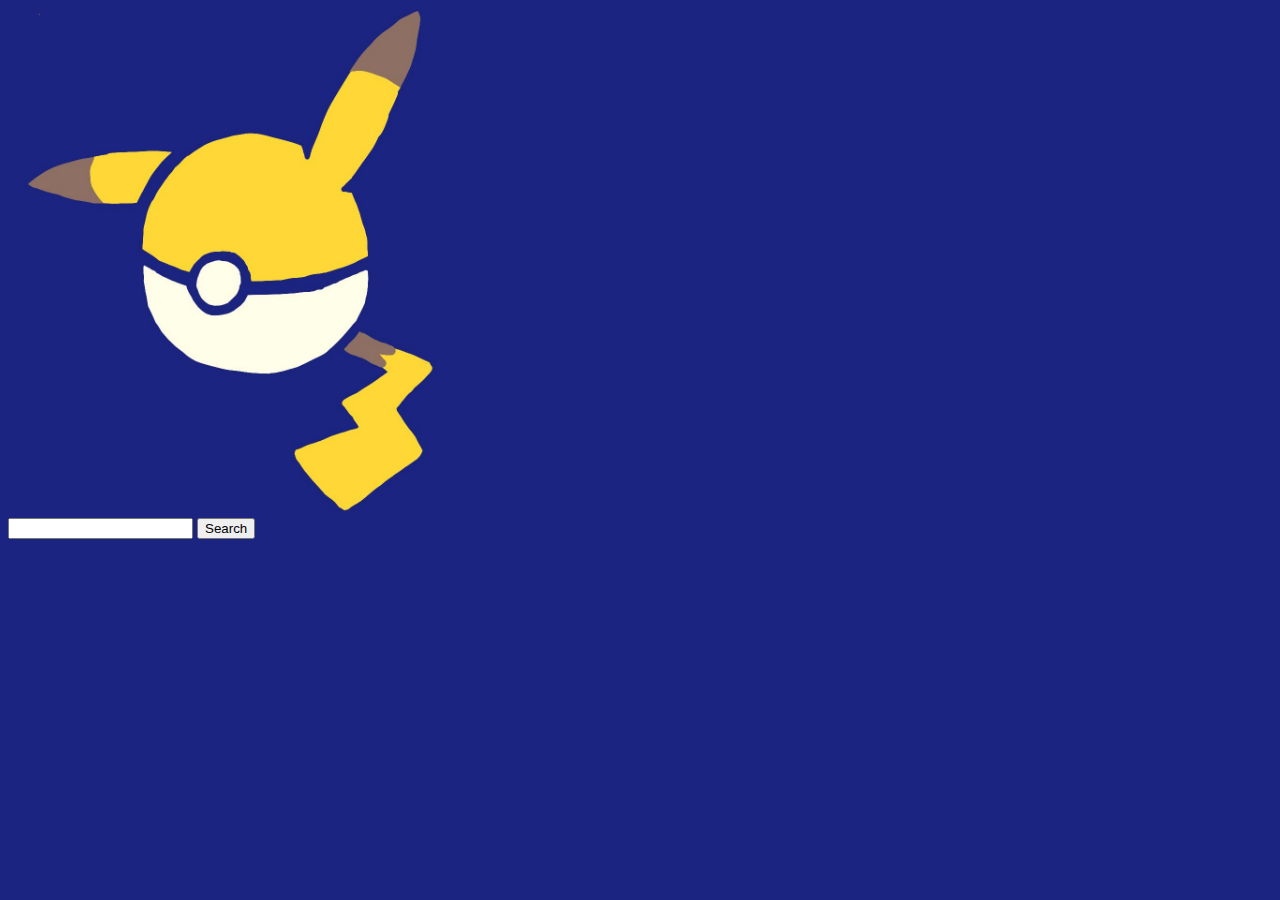
==== index.html @ 0484c891 "initial styling for homepage done" ====
<!DOCTYPE html>
<html lang="en">
<head>
    <meta charset="UTF-8">
    <meta http-equiv="X-UA-Compatible" content="IE=edge">
    <meta name="viewport" content="width=device-width, initial-scale=1.0">
    <title>Pokedex Search</title>
 
    <link rel="stylesheet" href="https://cdn.jsdelivr.net/npm/bootstrap@4.1.3/dist/css/bootstrap.min.css" integrity="sha384-MCw98/SFnGE8fJT3GXwEOngsV7Zt27NXFoaoApmYm81iuXoPkFOJwJ8ERdknLPMO" crossorigin="anonymous">
    <link href="./style.css" rel="stylesheet">
</head>
<body>
    <div class="container justify-content-center">
        <div class="row justify-content-center pt-4 pb-4"><img src="pikatodexLogo.jpg" alt="Italian Trulli"></div>

        <div id="search" class="row justify-content-center">
            <input class="mr-3"type="text" id="search">
            <button type="button" class="btn btn-outline-warning" id="search-btn1">Search</button>
        </div>
    </div>

    <script src="https://code.jquery.com/jquery-3.3.1.slim.min.js" integrity="sha384-q8i/X+965DzO0rT7abK41JStQIAqVgRVzpbzo5smXKp4YfRvH+8abtTE1Pi6jizo" crossorigin="anonymous"></script>
<script src="https://cdn.jsdelivr.net/npm/popper.js@1.14.3/dist/umd/popper.min.js" integrity="sha384-ZMP7rVo3mIykV+2+9J3UJ46jBk0WLaUAdn689aCwoqbBJiSnjAK/l8WvCWPIPm49" crossorigin="anonymous"></script>
<script src="https://cdn.jsdelivr.net/npm/bootstrap@4.1.3/dist/js/bootstrap.min.js" integrity="sha384-ChfqqxuZUCnJSK3+MXmPNIyE6ZbWh2IMqE241rYiqJxyMiZ6OW/JmZQ5stwEULTy" crossorigin="anonymous"></script>
</body>
</html>
---- style.css ----
body{
    background-color: #1B2481;
}

h1{
    color:rgb(252, 217, 60);
}

img{
    width: 40%;
}

@media only screen and (max-width: 550px) {
    img {
        width: 80%;
    }
  }
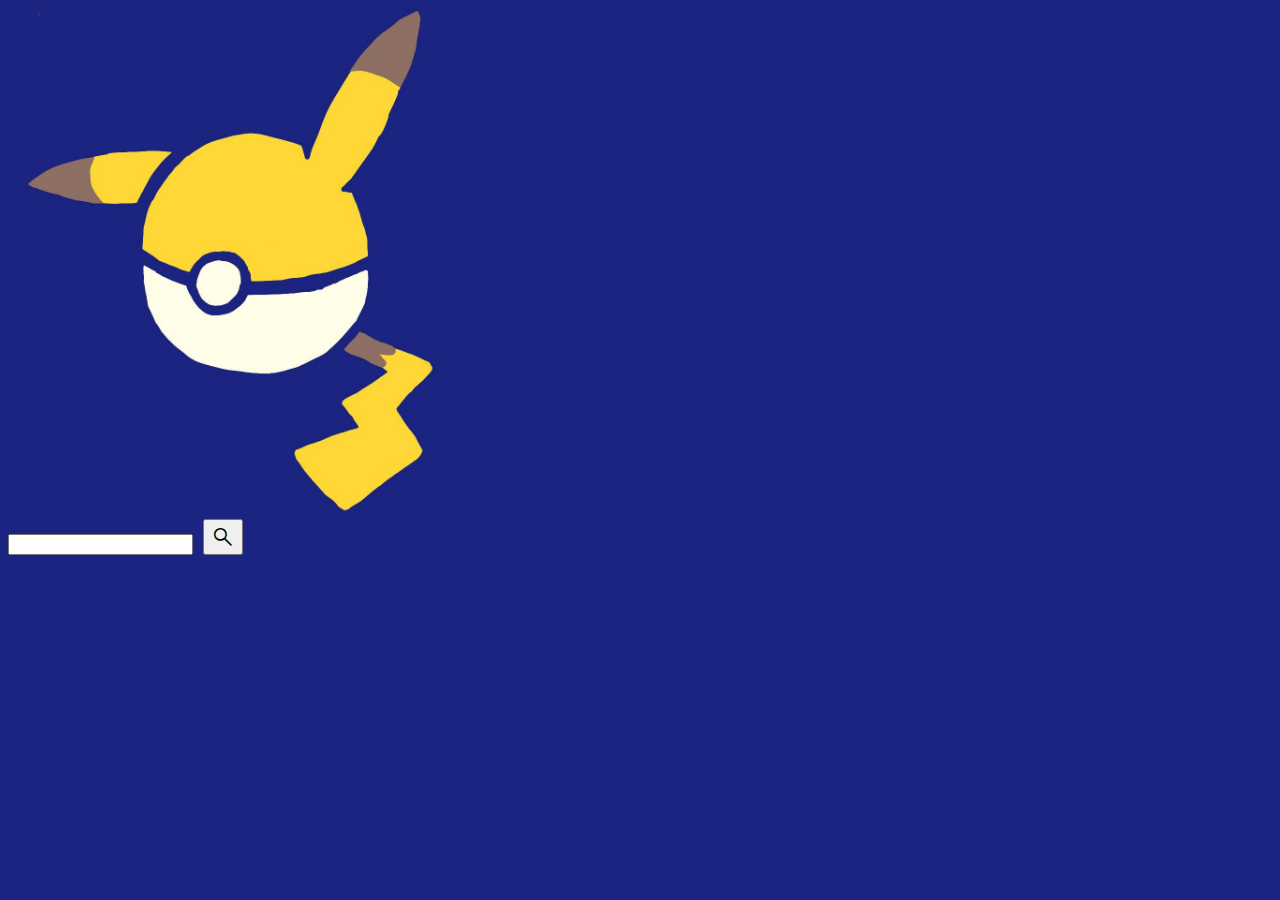
==== commit 53868b26: "can now search for pokemon and receive some data" ====
--- a/index.html
+++ b/index.html
@@ -7,20 +7,26 @@
     <title>Pokedex Search</title>
  
     <link rel="stylesheet" href="https://cdn.jsdelivr.net/npm/bootstrap@4.1.3/dist/css/bootstrap.min.css" integrity="sha384-MCw98/SFnGE8fJT3GXwEOngsV7Zt27NXFoaoApmYm81iuXoPkFOJwJ8ERdknLPMO" crossorigin="anonymous">
+    <link rel="stylesheet" href="https://fonts.googleapis.com/css2?family=Material+Symbols+Outlined:opsz,wght,FILL,GRAD@20..48,100..700,0..1,-50..200" />
     <link href="./style.css" rel="stylesheet">
 </head>
 <body>
     <div class="container justify-content-center">
-        <div class="row justify-content-center pt-4 pb-4"><img src="pikatodexLogo.jpg" alt="Italian Trulli"></div>
+        <div id="index-logo" class="row justify-content-center pt-4 pb-4"><img src="pikatodexLogo.jpg" alt="Pikachu Pokeball"></div>
 
-        <div id="search" class="row justify-content-center">
-            <input class="mr-3"type="text" id="search">
-            <button type="button" class="btn btn-outline-warning" id="search-btn1">Search</button>
+        <div id="search-container" class="row justify-content-center">
+            <input class="mr-3"type="text" id="search1">
+            <button type="button" class="btn btn-outline-warning search-btn" id="search-btn1">
+                <span class="material-symbols-outlined">
+                    search
+                </span>
+                </button>
         </div>
     </div>
 
     <script src="https://code.jquery.com/jquery-3.3.1.slim.min.js" integrity="sha384-q8i/X+965DzO0rT7abK41JStQIAqVgRVzpbzo5smXKp4YfRvH+8abtTE1Pi6jizo" crossorigin="anonymous"></script>
 <script src="https://cdn.jsdelivr.net/npm/popper.js@1.14.3/dist/umd/popper.min.js" integrity="sha384-ZMP7rVo3mIykV+2+9J3UJ46jBk0WLaUAdn689aCwoqbBJiSnjAK/l8WvCWPIPm49" crossorigin="anonymous"></script>
 <script src="https://cdn.jsdelivr.net/npm/bootstrap@4.1.3/dist/js/bootstrap.min.js" integrity="sha384-ChfqqxuZUCnJSK3+MXmPNIyE6ZbWh2IMqE241rYiqJxyMiZ6OW/JmZQ5stwEULTy" crossorigin="anonymous"></script>
+<script src="index.js"></script>
 </body>
 </html>--- a/style.css
+++ b/style.css
@@ -1,17 +1,45 @@
 body{
     background-color: #1B2481;
+    font-family: 'Courier New', Courier, monospace;
+    color: white;
+}
+
+#placeholder-image{
+    width: 100%;
 }
 
 h1{
-    color:rgb(252, 217, 60);
+    color:rgb(247, 202, 0);
+    font-weight: bold;
+    font-family: 'Courier New', Courier, monospace;
 }
 
-img{
+#index-logo img{
     width: 40%;
 }
 
-@media only screen and (max-width: 550px) {
-    img {
+#result-logo img {
+    width: 60px;
+}
+
+.menu{
+    display: flex;
+    justify-content: flex-end;
+}
+
+
+  .material-symbols-outlined {
+      padding-top: 3px;
+    
+    font-variation-settings:
+    'FILL' 0,
+    'wght' 400,
+    'GRAD' 0,
+    'opsz' 48
+  }
+ 
+  @media only screen and (max-width: 550px) {
+    #index-logo img {
         width: 80%;
     }
   }